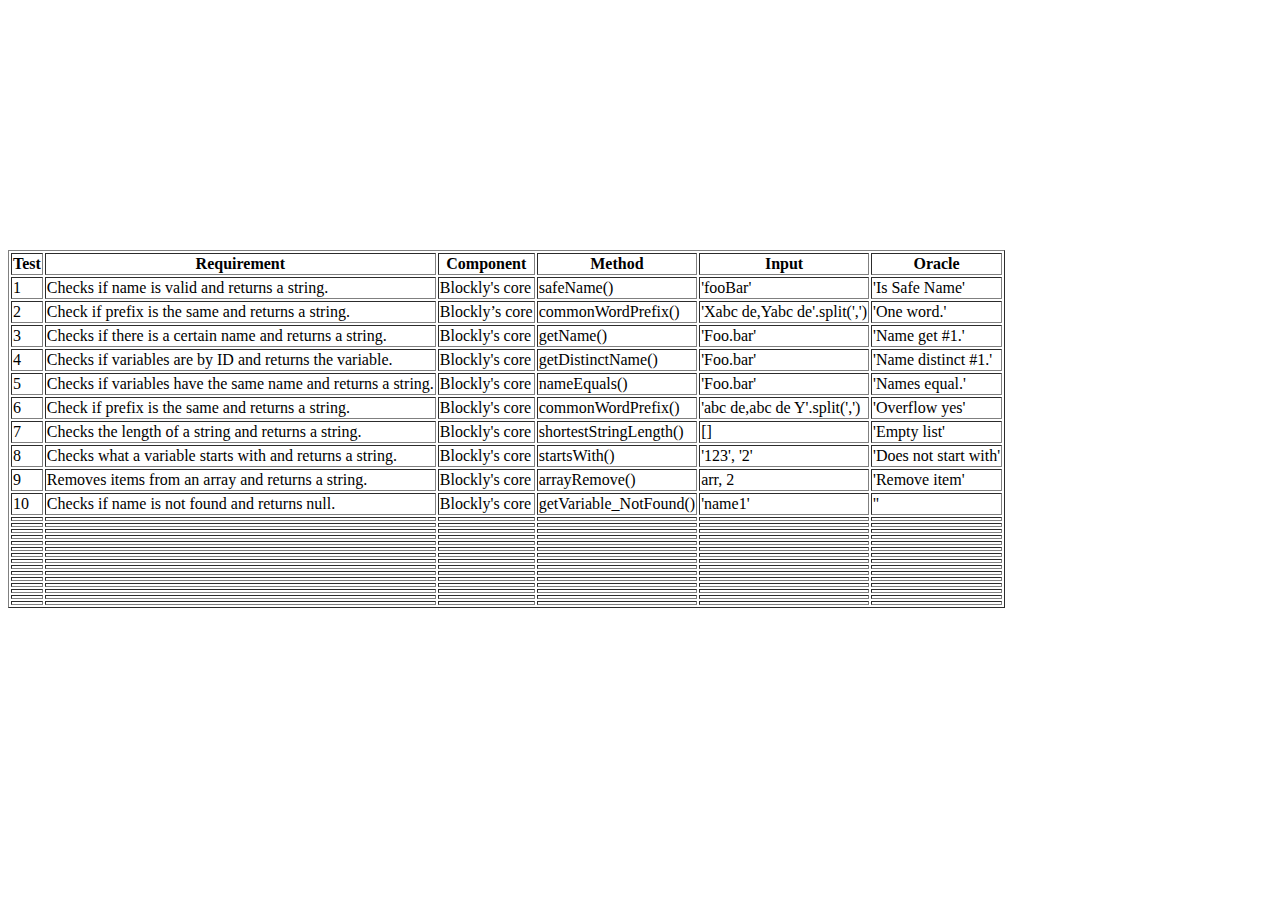
==== TestAutomation/temp/output.html @ 073ae8fd "adding tests" ====
<html>
  <head>
    <link rel='stylesheet' href='../style/style.css'>
    <meta charset='utf-8'>
    <title>Unit Tests for Blockly - Team TBD</title>
    <script src='../../../blockly-master/blockly_uncompressed.js'></script>
    <script>goog.require('goog.testing.jsunit');</script>
  </head>
<body>
    <script src='../project/src/test.js'></script>
<div class='tableClass'><table align='center' border='1px'>
<tr>
<th>Test</th>
<th>Requirement</th>
<th>Component</th>
<th>Method</th>
<th>Input</th>
<th>Oracle</th>
</tr>

	<tr><td>1</td>
	<td>Checks if name is valid and returns a string.</td>
	<td>Blockly's core</td>
	<td>safeName()</td>
	<td>'fooBar'</td>
	<td>'Is Safe Name'</td></tr>

	<tr><td>2</td>
	<td>Check if prefix is the same and returns a string.</td>
	<td>Blockly’s core</td>
	<td>commonWordPrefix()</td>
	<td>'Xabc de,Yabc de'.split(',')</td>
	<td>'One word.'</td></tr>

	<tr><td>3</td>
	<td>Checks if there is a certain name and returns a string.</td>
	<td>Blockly's core</td>
	<td>getName()</td>
	<td>'Foo.bar'</td>
	<td>'Name get #1.'</td></tr>

	<tr><td>4</td>
	<td>Checks if variables are by ID and returns the variable.</td>
	<td>Blockly's core</td>
	<td>getDistinctName()</td>
	<td>'Foo.bar'</td>
	<td>'Name distinct #1.'</td></tr>

	<tr><td>5</td>
	<td>Checks if variables have the same name and returns a string.</td>
	<td>Blockly's core</td>
	<td>nameEquals()</td>
	<td>'Foo.bar'</td>
	<td>'Names equal.'</td></tr>

	<tr><td>6</td>
	<td>Check if prefix is the same and returns a string.</td>
	<td>Blockly's core</td>
	<td>commonWordPrefix()</td>
	<td>'abc de,abc de Y'.split(',')</td>
	<td>'Overflow yes'</td></tr>

	<tr><td>7</td>
	<td>Checks the length of a string and returns a string.</td>
	<td>Blockly's core</td>
	<td>shortestStringLength()</td>
	<td>[]</td>
	<td>'Empty list'</td></tr>

	<tr><td>8</td>
	<td>Checks what a variable starts with and returns a string.</td>
	<td>Blockly's core</td>
	<td>startsWith()</td>
	<td>'123', '2'</td>
	<td>'Does not start with'</td></tr>

	<tr><td>9</td>
	<td>Removes items from an array and returns a string.</td>
	<td>Blockly's core</td>
	<td>arrayRemove()</td>
	<td>arr, 2</td>
	<td>'Remove item'</td></tr>

	<tr><td>10</td>
	<td>Checks if name is not found and returns null.</td>
	<td>Blockly's core</td>
	<td>getVariable_NotFound()</td>
	<td>'name1'</td>
	<td>''</td></tr>

	<tr><td></td>
	<td></td>
	<td></td>
	<td></td>
	<td></td>
	<td></td></tr>

	<tr><td></td>
	<td></td>
	<td></td>
	<td></td>
	<td></td>
	<td></td></tr>

	<tr><td></td>
	<td></td>
	<td></td>
	<td></td>
	<td></td>
	<td></td></tr>

	<tr><td></td>
	<td></td>
	<td></td>
	<td></td>
	<td></td>
	<td></td></tr>

	<tr><td></td>
	<td></td>
	<td></td>
	<td></td>
	<td></td>
	<td></td></tr>

	<tr><td></td>
	<td></td>
	<td></td>
	<td></td>
	<td></td>
	<td></td></tr>

	<tr><td></td>
	<td></td>
	<td></td>
	<td></td>
	<td></td>
	<td></td></tr>

	<tr><td></td>
	<td></td>
	<td></td>
	<td></td>
	<td></td>
	<td></td></tr>

	<tr><td></td>
	<td></td>
	<td></td>
	<td></td>
	<td></td>
	<td></td></tr>

	<tr><td></td>
	<td></td>
	<td></td>
	<td></td>
	<td></td>
	<td></td></tr>

	<tr><td></td>
	<td></td>
	<td></td>
	<td></td>
	<td></td>
	<td></td></tr>

	<tr><td></td>
	<td></td>
	<td></td>
	<td></td>
	<td></td>
	<td></td></tr>

	<tr><td></td>
	<td></td>
	<td></td>
	<td></td>
	<td></td>
	<td></td></tr>

	<tr><td></td>
	<td></td>
	<td></td>
	<td></td>
	<td></td>
	<td></td></tr>

	<tr><td></td>
	<td></td>
	<td></td>
	<td></td>
	<td></td>
	<td></td></tr>
</table></div>
</body>
</html>
---- TestAutomation/style/style.css ----
.tableClass {
	position: absolute;
	top: 250px;

}
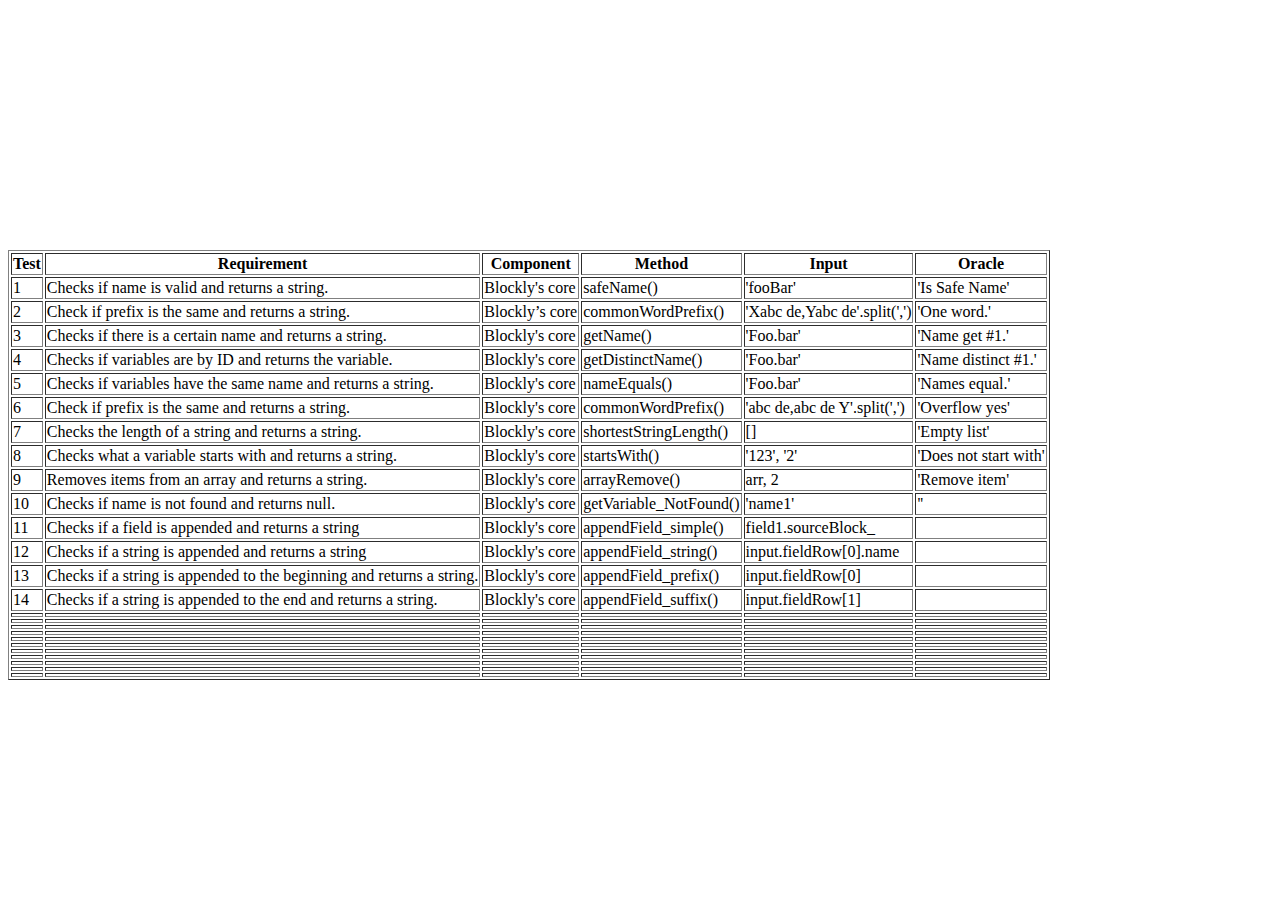
==== commit 1cf0658e: "adding test" ====
--- a/TestAutomation/temp/output.html
+++ b/TestAutomation/temp/output.html
@@ -88,32 +88,32 @@
 	<td>'name1'</td>
 	<td>''</td></tr>
 
-	<tr><td></td>
-	<td></td>
-	<td></td>
-	<td></td>
-	<td></td>
+	<tr><td>11</td>
+	<td>Checks if a field is appended and returns a string</td>
+	<td>Blockly's core</td>
+	<td>appendField_simple()</td>
+	<td>field1.sourceBlock_</td>
 	<td></td></tr>
 
-	<tr><td></td>
-	<td></td>
-	<td></td>
-	<td></td>
-	<td></td>
+	<tr><td>12</td>
+	<td>Checks if a string is appended and returns a string</td>
+	<td>Blockly's core</td>
+	<td>appendField_string()</td>
+	<td>input.fieldRow[0].name</td>
 	<td></td></tr>
 
-	<tr><td></td>
-	<td></td>
-	<td></td>
-	<td></td>
-	<td></td>
+	<tr><td>13</td>
+	<td>Checks if a string is appended to the beginning and returns a string.</td>
+	<td>Blockly's core</td>
+	<td>appendField_prefix()</td>
+	<td>input.fieldRow[0]</td>
 	<td></td></tr>
 
-	<tr><td></td>
-	<td></td>
-	<td></td>
-	<td></td>
-	<td></td>
+	<tr><td>14</td>
+	<td>Checks if a string is appended to the end and returns a string.</td>
+	<td>Blockly's core</td>
+	<td>appendField_suffix()</td>
+	<td>input.fieldRow[1]</td>
 	<td></td></tr>
 
 	<tr><td></td>
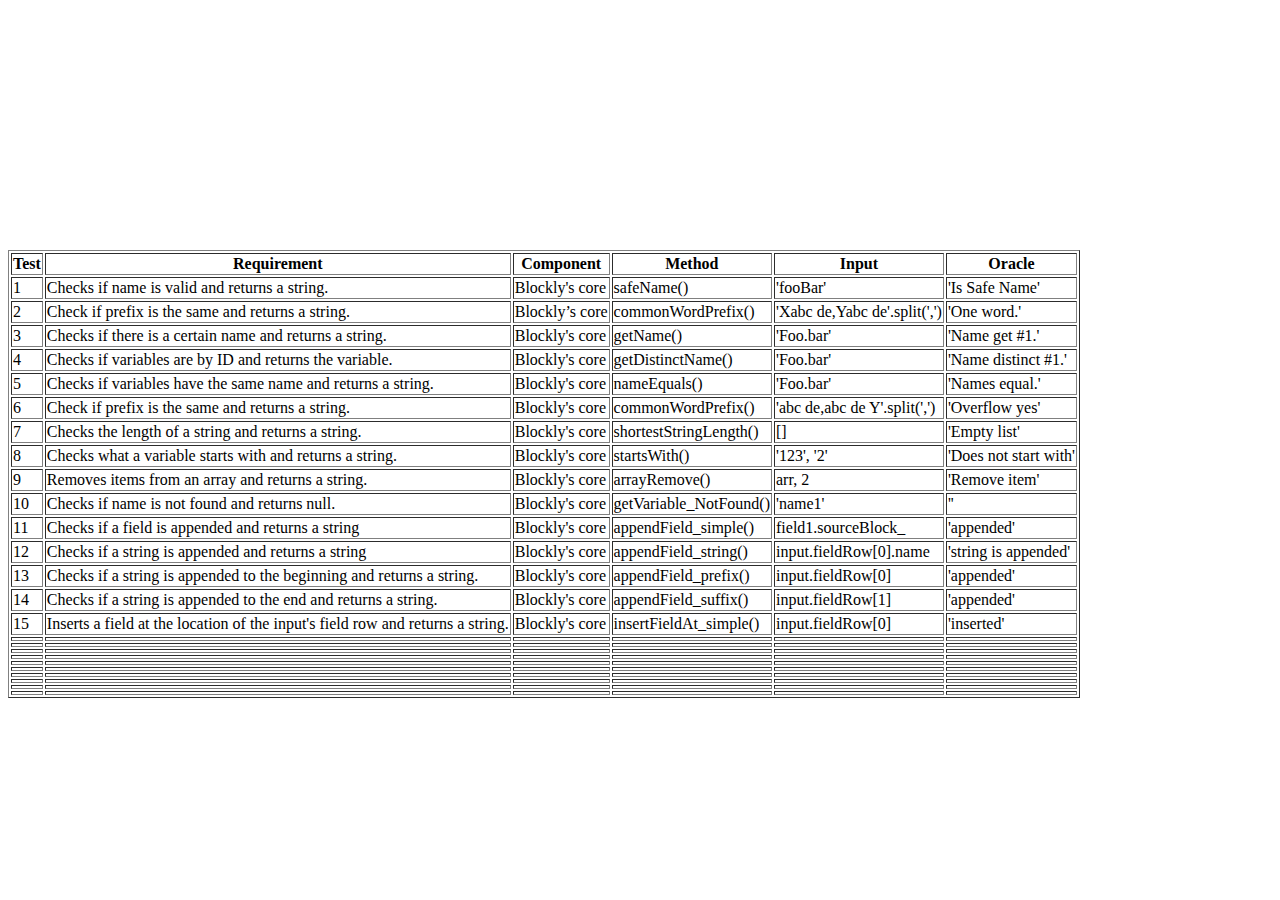
==== commit 69f37ee2: "adding test" ====
--- a/TestAutomation/temp/output.html
+++ b/TestAutomation/temp/output.html
@@ -93,35 +93,35 @@
 	<td>Blockly's core</td>
 	<td>appendField_simple()</td>
 	<td>field1.sourceBlock_</td>
-	<td></td></tr>
+	<td>'appended'</td></tr>
 
 	<tr><td>12</td>
 	<td>Checks if a string is appended and returns a string</td>
 	<td>Blockly's core</td>
 	<td>appendField_string()</td>
 	<td>input.fieldRow[0].name</td>
-	<td></td></tr>
+	<td>'string is appended'</td></tr>
 
 	<tr><td>13</td>
 	<td>Checks if a string is appended to the beginning and returns a string.</td>
 	<td>Blockly's core</td>
 	<td>appendField_prefix()</td>
 	<td>input.fieldRow[0]</td>
-	<td></td></tr>
+	<td>'appended'</td></tr>
 
 	<tr><td>14</td>
 	<td>Checks if a string is appended to the end and returns a string.</td>
 	<td>Blockly's core</td>
 	<td>appendField_suffix()</td>
 	<td>input.fieldRow[1]</td>
-	<td></td></tr>
+	<td>'appended'</td></tr>
 
-	<tr><td></td>
-	<td></td>
-	<td></td>
-	<td></td>
-	<td></td>
-	<td></td></tr>
+	<tr><td>15</td>
+	<td>Inserts a field at the location of the input's field row and returns a string.</td>
+	<td>Blockly's core</td>
+	<td>insertFieldAt_simple()</td>
+	<td>input.fieldRow[0]</td>
+	<td>'inserted'</td></tr>
 
 	<tr><td></td>
 	<td></td>
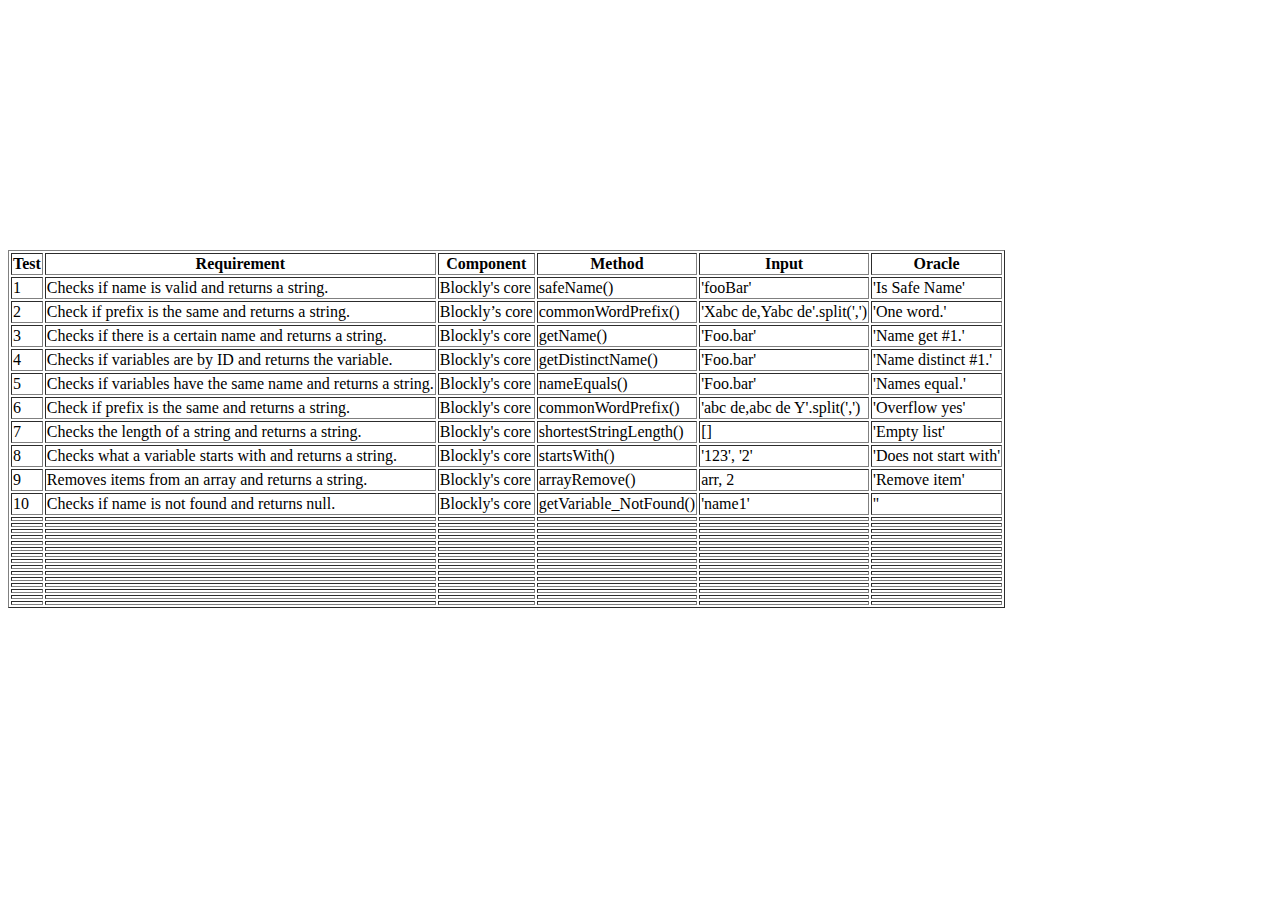
==== commit 816e67b7: "-all" ====
--- a/TestAutomation/temp/output.html
+++ b/TestAutomation/temp/output.html
@@ -88,40 +88,40 @@
 	<td>'name1'</td>
 	<td>''</td></tr>
 
-	<tr><td>11</td>
-	<td>Checks if a field is appended and returns a string</td>
-	<td>Blockly's core</td>
-	<td>appendField_simple()</td>
-	<td>field1.sourceBlock_</td>
-	<td>'appended'</td></tr>
+	<tr><td></td>
+	<td></td>
+	<td></td>
+	<td></td>
+	<td></td>
+	<td></td></tr>
 
-	<tr><td>12</td>
-	<td>Checks if a string is appended and returns a string</td>
-	<td>Blockly's core</td>
-	<td>appendField_string()</td>
-	<td>input.fieldRow[0].name</td>
-	<td>'string is appended'</td></tr>
+	<tr><td></td>
+	<td></td>
+	<td></td>
+	<td></td>
+	<td></td>
+	<td></td></tr>
 
-	<tr><td>13</td>
-	<td>Checks if a string is appended to the beginning and returns a string.</td>
-	<td>Blockly's core</td>
-	<td>appendField_prefix()</td>
-	<td>input.fieldRow[0]</td>
-	<td>'appended'</td></tr>
+	<tr><td></td>
+	<td></td>
+	<td></td>
+	<td></td>
+	<td></td>
+	<td></td></tr>
 
-	<tr><td>14</td>
-	<td>Checks if a string is appended to the end and returns a string.</td>
-	<td>Blockly's core</td>
-	<td>appendField_suffix()</td>
-	<td>input.fieldRow[1]</td>
-	<td>'appended'</td></tr>
+	<tr><td></td>
+	<td></td>
+	<td></td>
+	<td></td>
+	<td></td>
+	<td></td></tr>
 
-	<tr><td>15</td>
-	<td>Inserts a field at the location of the input's field row and returns a string.</td>
-	<td>Blockly's core</td>
-	<td>insertFieldAt_simple()</td>
-	<td>input.fieldRow[0]</td>
-	<td>'inserted'</td></tr>
+	<tr><td></td>
+	<td></td>
+	<td></td>
+	<td></td>
+	<td></td>
+	<td></td></tr>
 
 	<tr><td></td>
 	<td></td>
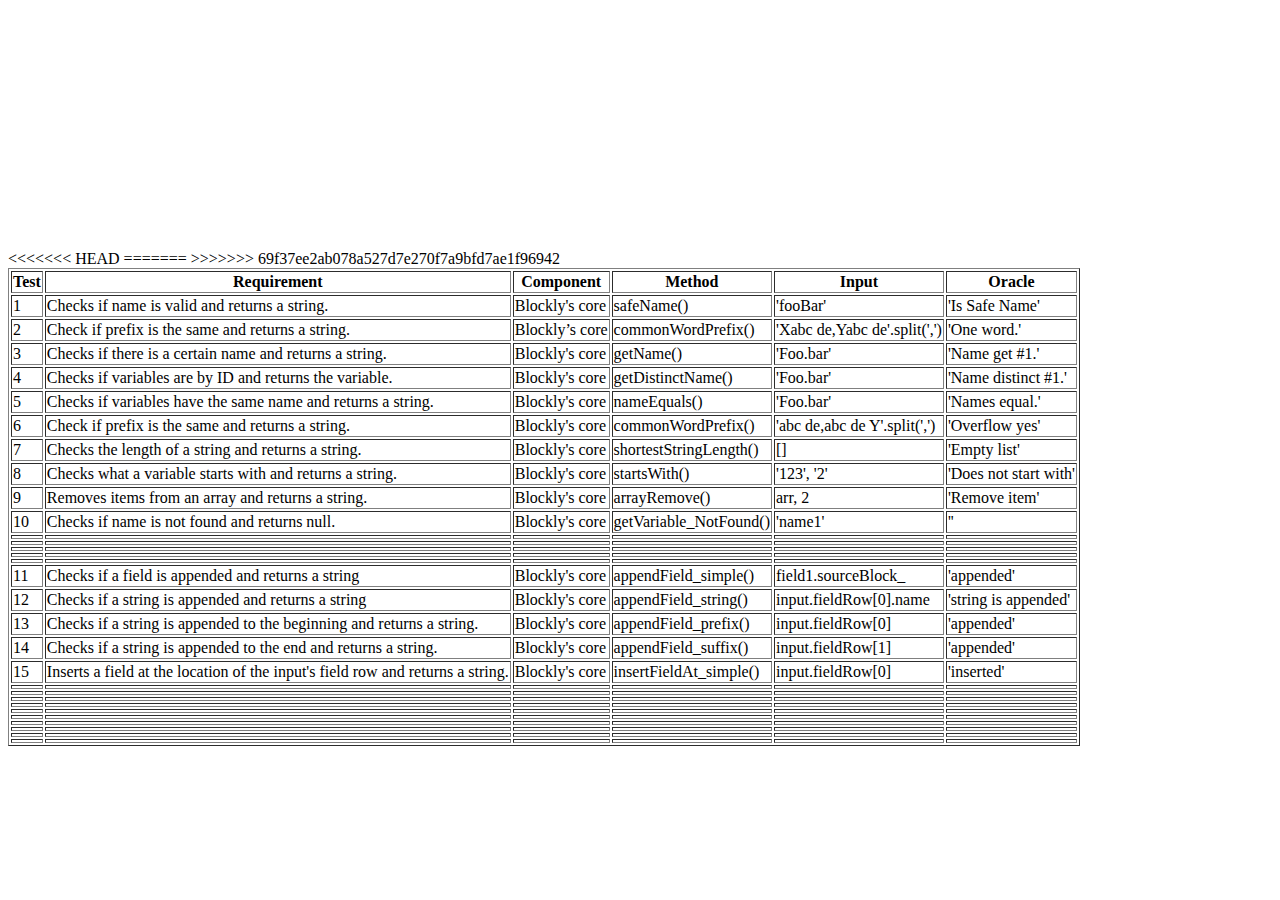
==== commit 2d07541d: "Merge branch 'master' of https://github.com/csci-362-fall-2018-01/Team-TBD" ====
--- a/TestAutomation/temp/output.html
+++ b/TestAutomation/temp/output.html
@@ -88,40 +88,77 @@
 	<td>'name1'</td>
 	<td>''</td></tr>
 
-	<tr><td></td>
-	<td></td>
-	<td></td>
-	<td></td>
-	<td></td>
-	<td></td></tr>
-
-	<tr><td></td>
-	<td></td>
-	<td></td>
-	<td></td>
-	<td></td>
-	<td></td></tr>
-
-	<tr><td></td>
-	<td></td>
-	<td></td>
-	<td></td>
-	<td></td>
-	<td></td></tr>
-
-	<tr><td></td>
-	<td></td>
-	<td></td>
-	<td></td>
-	<td></td>
-	<td></td></tr>
-
-	<tr><td></td>
-	<td></td>
-	<td></td>
-	<td></td>
-	<td></td>
-	<td></td></tr>
+<<<<<<< HEAD
+	<tr><td></td>
+	<td></td>
+	<td></td>
+	<td></td>
+	<td></td>
+	<td></td></tr>
+
+	<tr><td></td>
+	<td></td>
+	<td></td>
+	<td></td>
+	<td></td>
+	<td></td></tr>
+
+	<tr><td></td>
+	<td></td>
+	<td></td>
+	<td></td>
+	<td></td>
+	<td></td></tr>
+
+	<tr><td></td>
+	<td></td>
+	<td></td>
+	<td></td>
+	<td></td>
+	<td></td></tr>
+
+	<tr><td></td>
+	<td></td>
+	<td></td>
+	<td></td>
+	<td></td>
+	<td></td></tr>
+=======
+	<tr><td>11</td>
+	<td>Checks if a field is appended and returns a string</td>
+	<td>Blockly's core</td>
+	<td>appendField_simple()</td>
+	<td>field1.sourceBlock_</td>
+	<td>'appended'</td></tr>
+
+	<tr><td>12</td>
+	<td>Checks if a string is appended and returns a string</td>
+	<td>Blockly's core</td>
+	<td>appendField_string()</td>
+	<td>input.fieldRow[0].name</td>
+	<td>'string is appended'</td></tr>
+
+	<tr><td>13</td>
+	<td>Checks if a string is appended to the beginning and returns a string.</td>
+	<td>Blockly's core</td>
+	<td>appendField_prefix()</td>
+	<td>input.fieldRow[0]</td>
+	<td>'appended'</td></tr>
+
+	<tr><td>14</td>
+	<td>Checks if a string is appended to the end and returns a string.</td>
+	<td>Blockly's core</td>
+	<td>appendField_suffix()</td>
+	<td>input.fieldRow[1]</td>
+	<td>'appended'</td></tr>
+
+	<tr><td>15</td>
+	<td>Inserts a field at the location of the input's field row and returns a string.</td>
+	<td>Blockly's core</td>
+	<td>insertFieldAt_simple()</td>
+	<td>input.fieldRow[0]</td>
+	<td>'inserted'</td></tr>
+>>>>>>> 69f37ee2ab078a527d7e270f7a9bfd7ae1f96942
 
 	<tr><td></td>
 	<td></td>
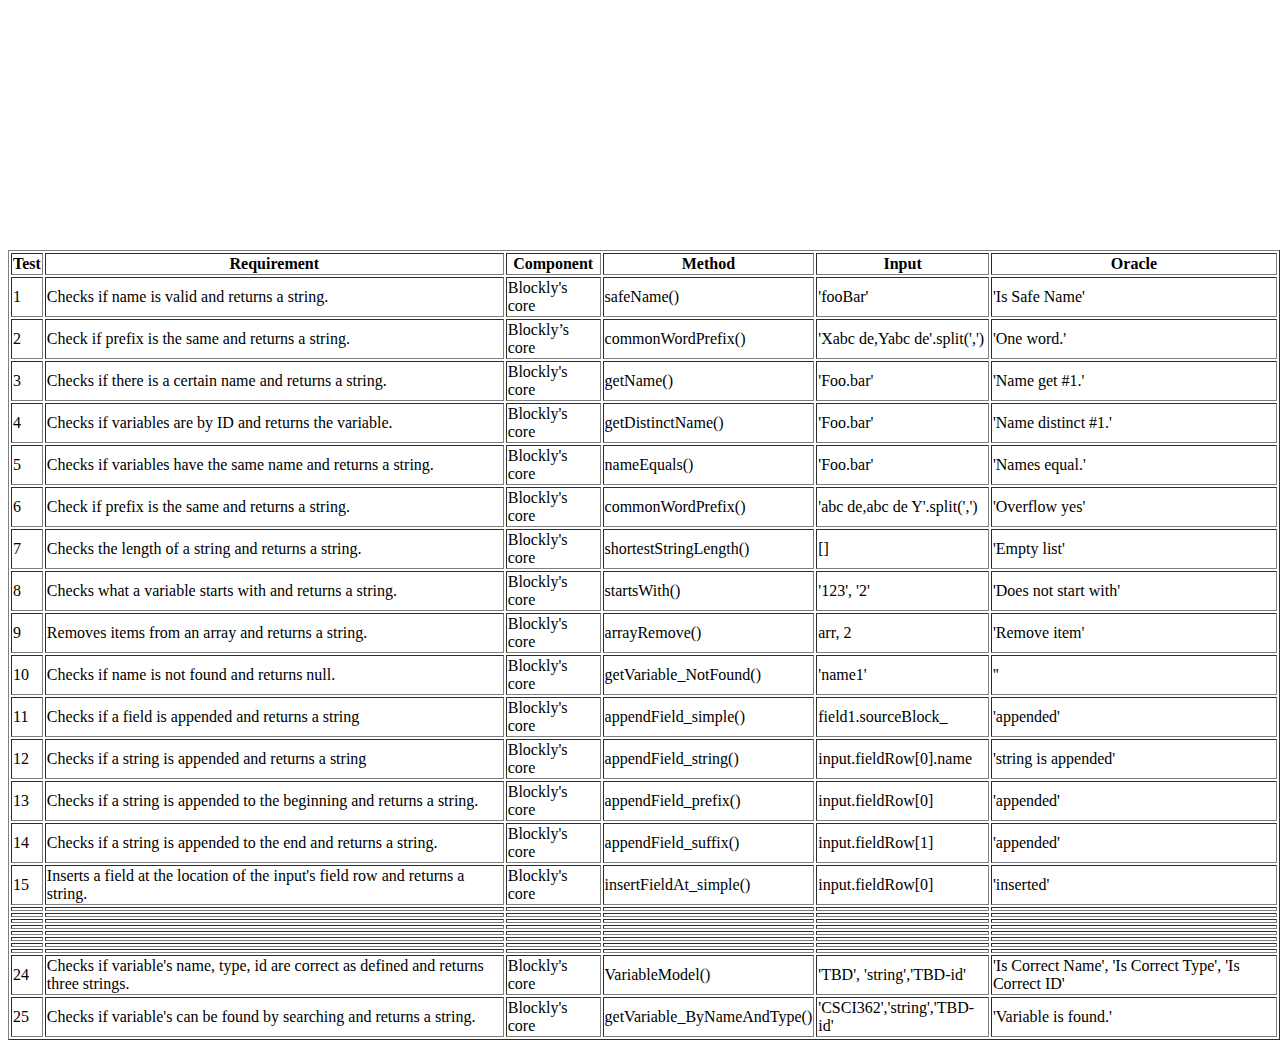
==== commit c3fb2495: "testCase24,25 done" ====
--- a/TestAutomation/temp/output.html
+++ b/TestAutomation/temp/output.html
@@ -88,42 +88,6 @@
 	<td>'name1'</td>
 	<td>''</td></tr>
 
-<<<<<<< HEAD
-	<tr><td></td>
-	<td></td>
-	<td></td>
-	<td></td>
-	<td></td>
-	<td></td></tr>
-
-	<tr><td></td>
-	<td></td>
-	<td></td>
-	<td></td>
-	<td></td>
-	<td></td></tr>
-
-	<tr><td></td>
-	<td></td>
-	<td></td>
-	<td></td>
-	<td></td>
-	<td></td></tr>
-
-	<tr><td></td>
-	<td></td>
-	<td></td>
-	<td></td>
-	<td></td>
-	<td></td></tr>
-
-	<tr><td></td>
-	<td></td>
-	<td></td>
-	<td></td>
-	<td></td>
-	<td></td></tr>
-=======
 	<tr><td>11</td>
 	<td>Checks if a field is appended and returns a string</td>
 	<td>Blockly's core</td>
@@ -158,7 +122,6 @@
 	<td>insertFieldAt_simple()</td>
 	<td>input.fieldRow[0]</td>
 	<td>'inserted'</td></tr>
->>>>>>> 69f37ee2ab078a527d7e270f7a9bfd7ae1f96942
 
 	<tr><td></td>
 	<td></td>
@@ -216,19 +179,19 @@
 	<td></td>
 	<td></td></tr>
 
-	<tr><td></td>
-	<td></td>
-	<td></td>
-	<td></td>
-	<td></td>
-	<td></td></tr>
+	<tr><td>24</td>
+	<td>Checks if variable's name, type, id are correct as defined and returns three strings.</td>
+	<td>Blockly's core</td>
+	<td>VariableModel()</td>
+	<td>'TBD', 'string','TBD-id'</td>
+	<td>'Is Correct Name', 'Is Correct Type', 'Is Correct ID'</td></tr>
 
-	<tr><td></td>
-	<td></td>
-	<td></td>
-	<td></td>
-	<td></td>
-	<td></td></tr>
+	<tr><td>25</td>
+	<td>Checks if variable's can be found by searching and returns a string.</td>
+	<td>Blockly's core</td>
+	<td>getVariable_ByNameAndType()</td>
+	<td>'CSCI362','string','TBD-id'</td>
+	<td>'Variable is found.'</td></tr>
 </table></div>
 </body>
 </html>
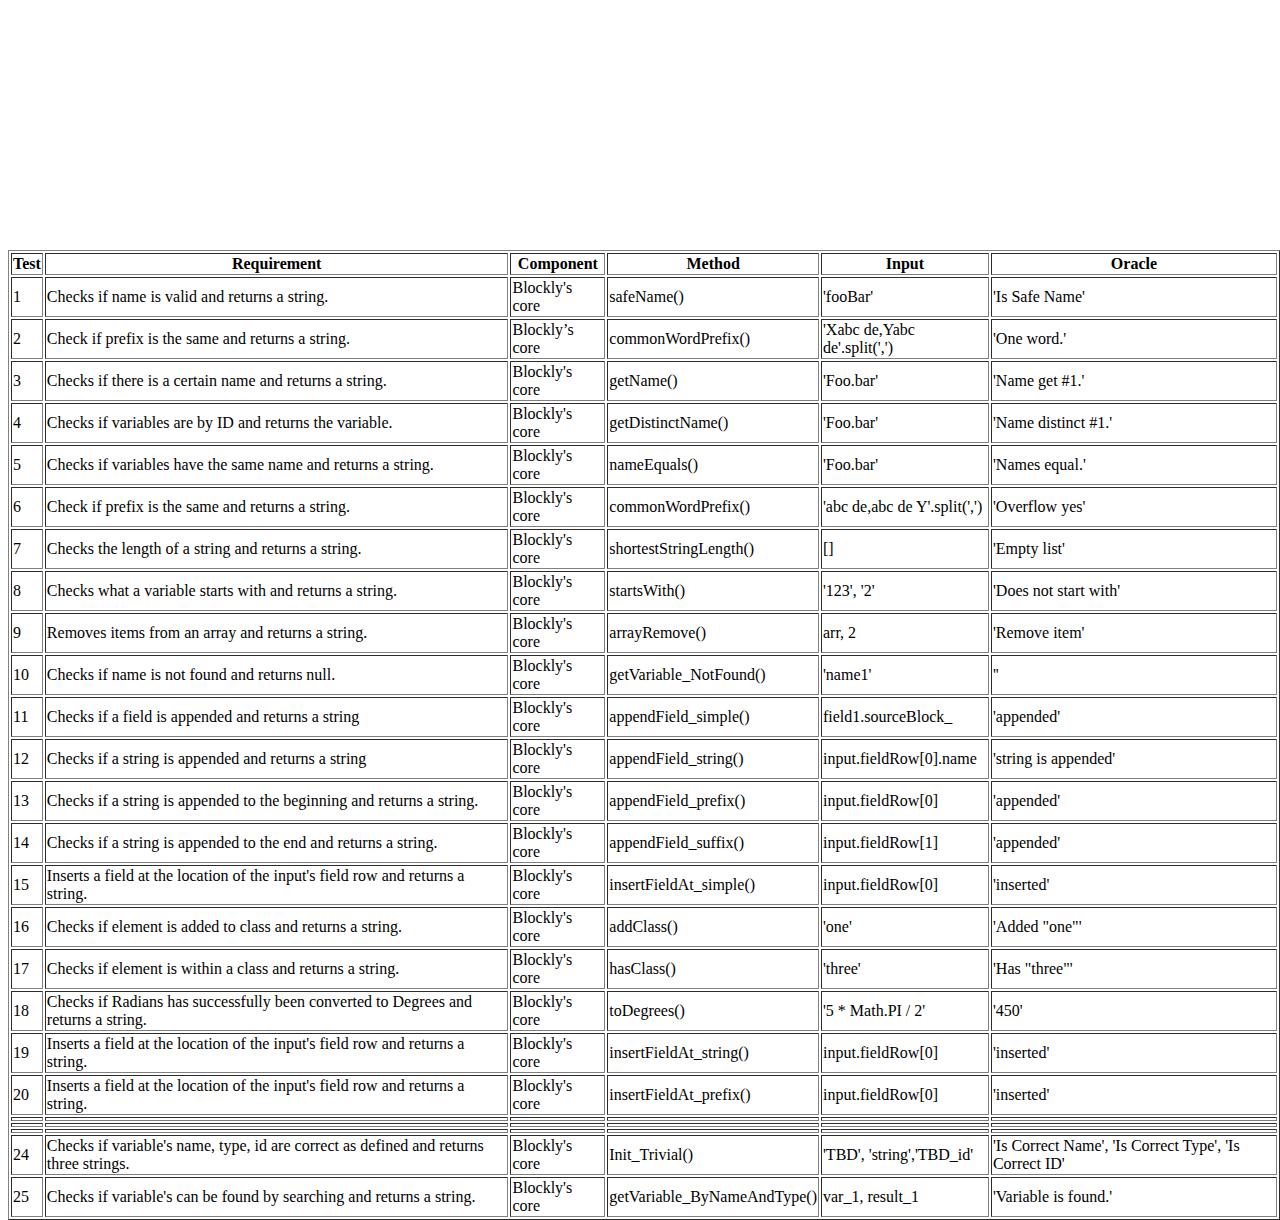
==== commit ae403aa0: "adding tests" ====
--- a/TestAutomation/temp/output.html
+++ b/TestAutomation/temp/output.html
@@ -123,40 +123,40 @@
 	<td>input.fieldRow[0]</td>
 	<td>'inserted'</td></tr>
 
-	<tr><td></td>
-	<td></td>
-	<td></td>
-	<td></td>
-	<td></td>
-	<td></td></tr>
+	<tr><td>16</td>
+	<td>Checks if element is added to class and returns a string.</td>
+	<td>Blockly's core</td>
+	<td>addClass()</td>
+	<td>'one'</td>
+	<td>'Added "one"'</td></tr>
 
-	<tr><td></td>
-	<td></td>
-	<td></td>
-	<td></td>
-	<td></td>
-	<td></td></tr>
+	<tr><td>17</td>
+	<td>Checks if element is within a class and returns a string.</td>
+	<td>Blockly's core</td>
+	<td>hasClass()</td>
+	<td>'three'</td>
+	<td>'Has "three"'</td></tr>
 
-	<tr><td></td>
-	<td></td>
-	<td></td>
-	<td></td>
-	<td></td>
-	<td></td></tr>
+	<tr><td>18</td>
+	<td>Checks if Radians has successfully been converted to Degrees and returns a string.</td>
+	<td>Blockly's core</td>
+	<td>toDegrees()</td>
+	<td>'5 * Math.PI / 2'</td>
+	<td>'450'</td></tr>
 
-	<tr><td></td>
-	<td></td>
-	<td></td>
-	<td></td>
-	<td></td>
-	<td></td></tr>
+	<tr><td>19</td>
+	<td>Inserts a field at the location of the input's field row and returns a string.</td>
+	<td>Blockly's core</td>
+	<td>insertFieldAt_string()</td>
+	<td>input.fieldRow[0]</td>
+	<td>'inserted'</td></tr>
 
-	<tr><td></td>
-	<td></td>
-	<td></td>
-	<td></td>
-	<td></td>
-	<td></td></tr>
+	<tr><td>20</td>
+	<td>Inserts a field at the location of the input's field row and returns a string.</td>
+	<td>Blockly's core</td>
+	<td>insertFieldAt_prefix()</td>
+	<td>input.fieldRow[0]</td>
+	<td>'inserted'</td></tr>
 
 	<tr><td></td>
 	<td></td>
@@ -182,15 +182,15 @@
 	<tr><td>24</td>
 	<td>Checks if variable's name, type, id are correct as defined and returns three strings.</td>
 	<td>Blockly's core</td>
-	<td>VariableModel()</td>
-	<td>'TBD', 'string','TBD-id'</td>
+	<td>Init_Trivial()</td>
+	<td>'TBD', 'string','TBD_id'</td>
 	<td>'Is Correct Name', 'Is Correct Type', 'Is Correct ID'</td></tr>
 
 	<tr><td>25</td>
 	<td>Checks if variable's can be found by searching and returns a string.</td>
 	<td>Blockly's core</td>
 	<td>getVariable_ByNameAndType()</td>
-	<td>'CSCI362','string','TBD-id'</td>
+	<td>var_1, result_1</td>
 	<td>'Variable is found.'</td></tr>
 </table></div>
 </body>
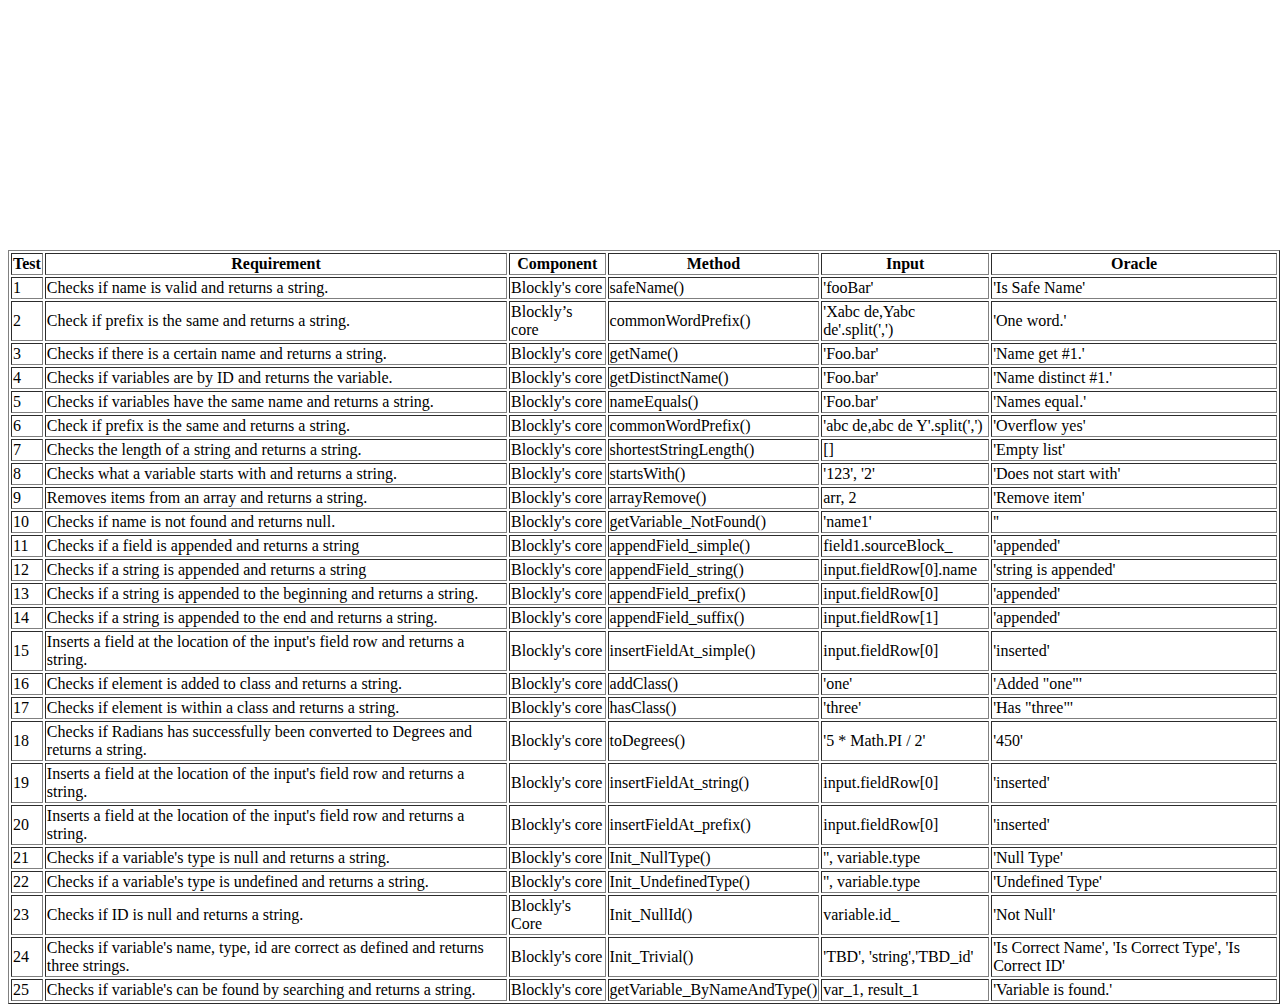
==== commit f53ce1a3: "adding last tests" ====
--- a/TestAutomation/temp/output.html
+++ b/TestAutomation/temp/output.html
@@ -158,26 +158,26 @@
 	<td>input.fieldRow[0]</td>
 	<td>'inserted'</td></tr>
 
-	<tr><td></td>
-	<td></td>
-	<td></td>
-	<td></td>
-	<td></td>
-	<td></td></tr>
+	<tr><td>21</td>
+	<td>Checks if a variable's type is null and returns a string.</td>
+	<td>Blockly's core</td>
+	<td>Init_NullType()</td>
+	<td>'', variable.type</td>
+	<td>'Null Type'</td></tr>
 
-	<tr><td></td>
-	<td></td>
-	<td></td>
-	<td></td>
-	<td></td>
-	<td></td></tr>
+	<tr><td>22</td>
+	<td>Checks if a variable's type is undefined and returns a string.</td>
+	<td>Blockly's core</td>
+	<td>Init_UndefinedType()</td>
+	<td>'', variable.type</td>
+	<td>'Undefined Type'</td></tr>
 
-	<tr><td></td>
-	<td></td>
-	<td></td>
-	<td></td>
-	<td></td>
-	<td></td></tr>
+	<tr><td>23</td>
+	<td>Checks if ID is null and returns a string.</td>
+	<td>Blockly's Core</td>
+	<td>Init_NullId()</td>
+	<td>variable.id_</td>
+	<td>'Not Null'</td></tr>
 
 	<tr><td>24</td>
 	<td>Checks if variable's name, type, id are correct as defined and returns three strings.</td>
